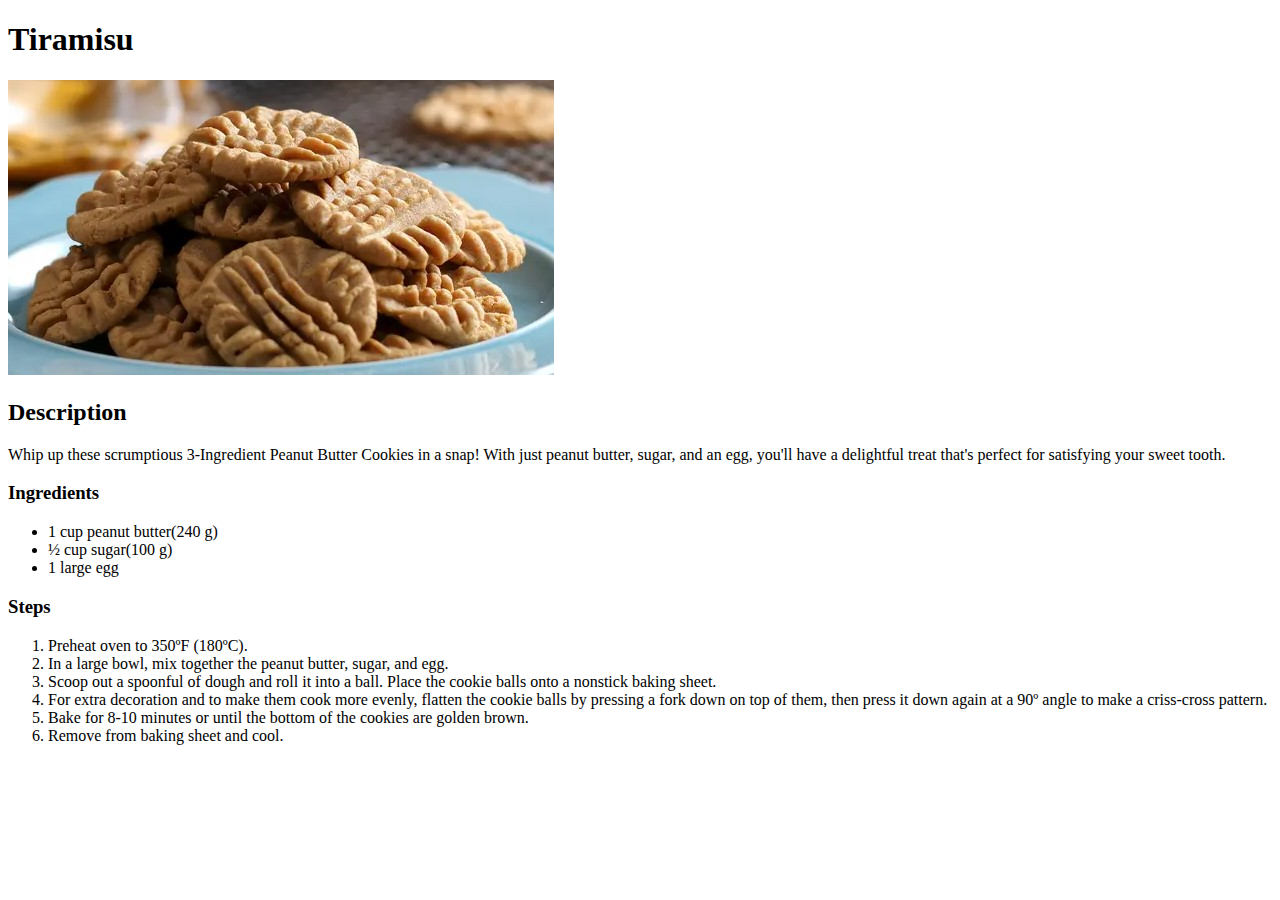
==== recipes/Penut Butter Cookies.html @ 167d1a83 "Added in two more recipe pages, penut butter cookies and a cocktail." ====
<!DOCTYPE html>
<html lang="en">
<head>
    <meta charset="UTF-8">
    <meta name="viewport" content="width=device-width, initial-scale=1.0">
    <title>Penut Butter Cookie Recipe</title>
</head>
<body>
    <h1>Tiramisu</h1>
    <img src="./images/penutButterCookies.jpg" alt="Photo of Penut Butter Cookies">
    <h2>
        Description
    </h2>
    <p>
        Whip up these scrumptious 3-Ingredient Peanut Butter Cookies in a snap! With just peanut butter, sugar, and an egg, you'll have a delightful treat that's perfect for satisfying your sweet tooth.
    </p>
    <h3>Ingredients</h3>
    <ul>
        <li>1 cup peanut butter(240 g)</li>
        <li>½ cup sugar(100 g) </li>
        <li>1 large egg</li>
    </ul>

    <h3>Steps</h3>
    <ol>
        <li>Preheat oven to 350ºF (180ºC).</li>
        <li>In a large bowl, mix together the peanut butter, sugar, and egg.</li>
        <li>Scoop out a spoonful of dough and roll it into a ball. Place the cookie balls onto a nonstick baking sheet.</li>
        <li>For extra decoration and to make them cook more evenly, flatten the cookie balls by pressing a fork down on top of them, then press it down again at a 90º angle to make a criss-cross pattern.</li>
        <li>Bake for 8-10 minutes or until the bottom of the cookies are golden brown.</li>
        <li>Remove from baking sheet and cool.</li>
    </ol>

</body>
</html>
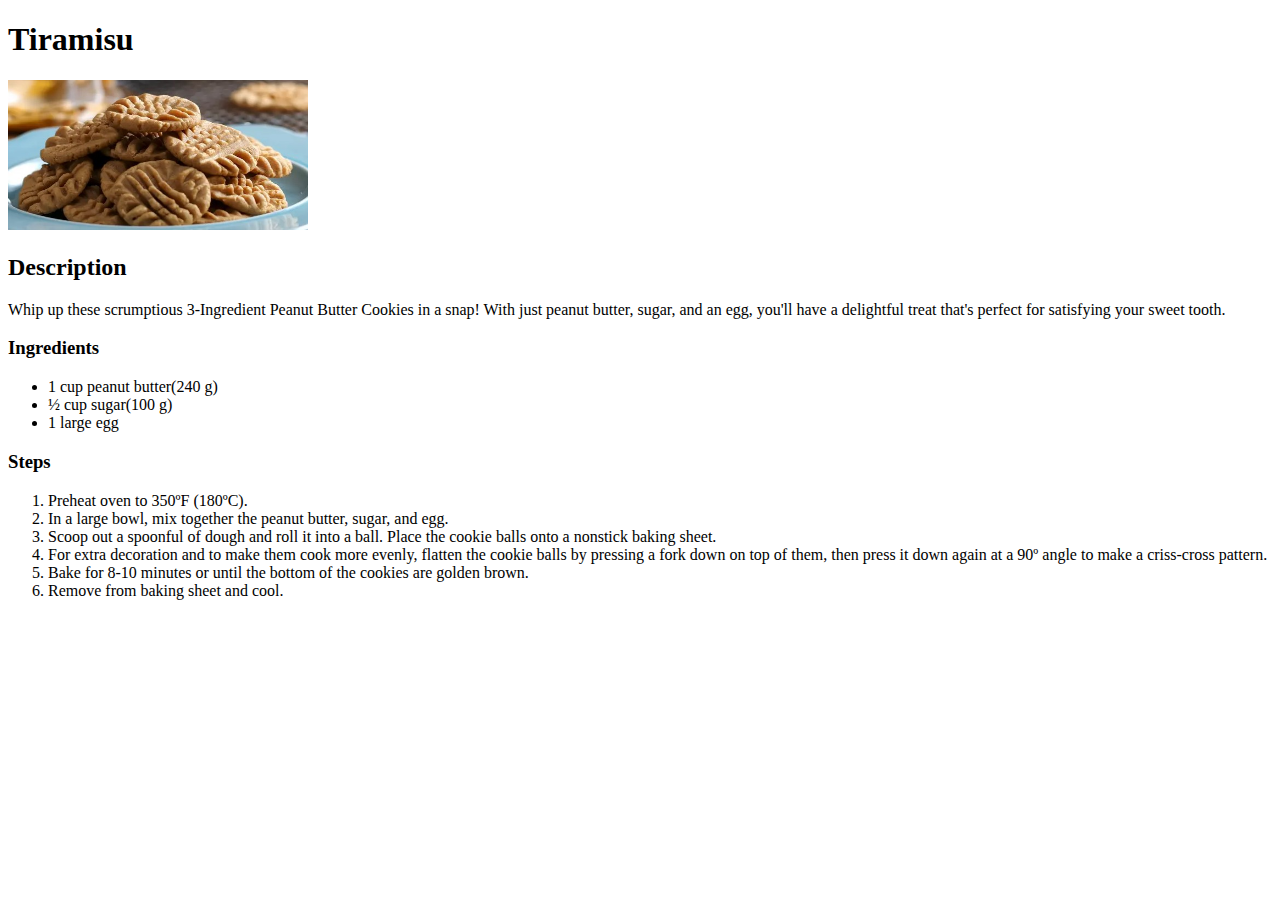
==== commit c66941d5: "Added in paragraphs to index page and formatted size of images in recipes." ====
--- a/recipes/Penut Butter Cookies.html
+++ b/recipes/Penut Butter Cookies.html
@@ -7,7 +7,7 @@
 </head>
 <body>
     <h1>Tiramisu</h1>
-    <img src="./images/penutButterCookies.jpg" alt="Photo of Penut Butter Cookies">
+    <img src="./images/penutButterCookies.jpg" alt="Photo of Penut Butter Cookies" width="300" height="150">
     <h2>
         Description
     </h2>
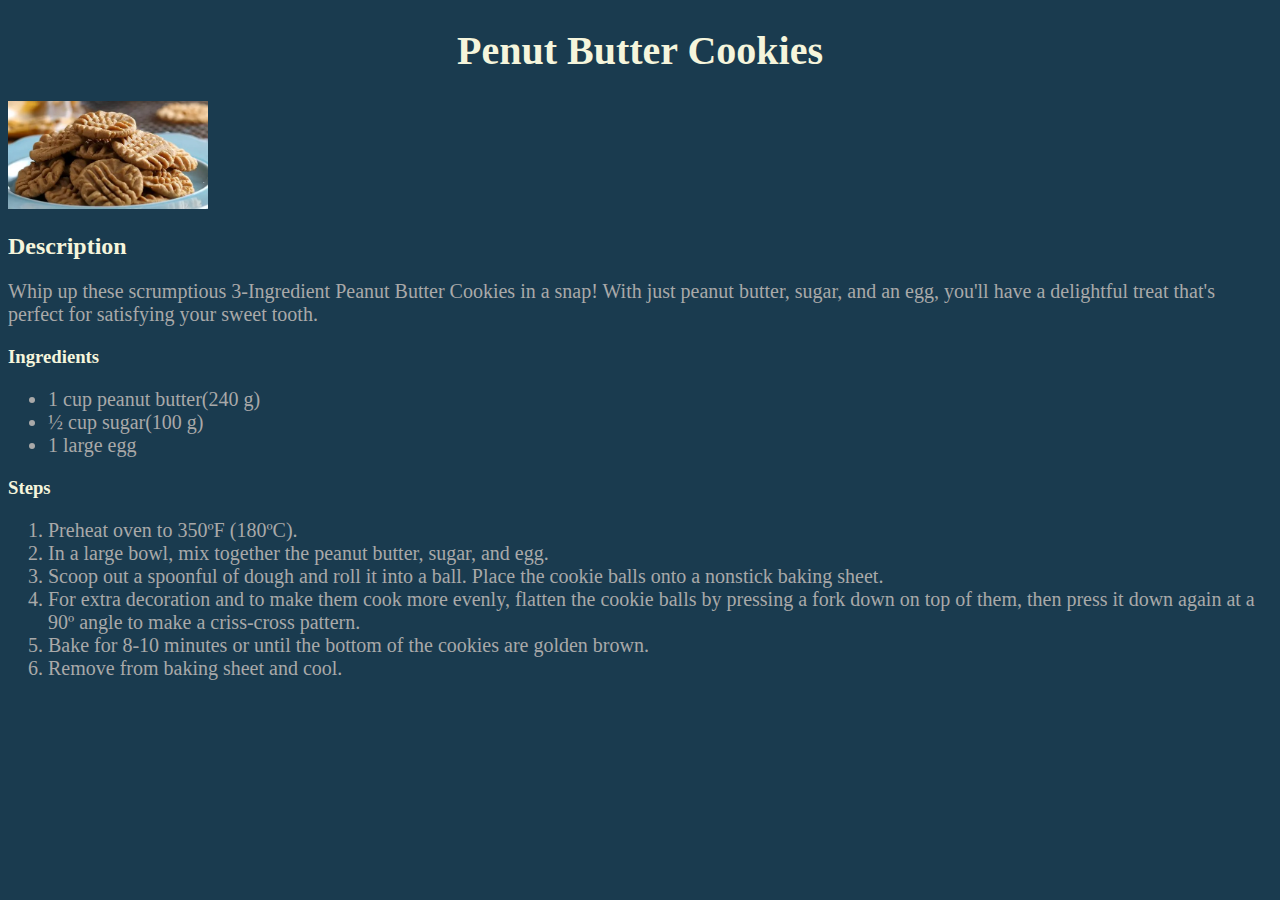
==== commit 817ed7de: "Including some basic styling for the webpages." ====
--- a/recipes/Penut Butter Cookies.html
+++ b/recipes/Penut Butter Cookies.html
@@ -2,11 +2,12 @@
 <html lang="en">
 <head>
     <meta charset="UTF-8">
+    <link rel="stylesheet" href="../style.css">
     <meta name="viewport" content="width=device-width, initial-scale=1.0">
     <title>Penut Butter Cookie Recipe</title>
 </head>
-<body>
-    <h1>Tiramisu</h1>
+<body class="recipe">
+    <h1 class="head">Penut Butter Cookies</h1>
     <img src="./images/penutButterCookies.jpg" alt="Photo of Penut Butter Cookies" width="300" height="150">
     <h2>
         Description
--- a/style.css
+++ b/style.css
@@ -0,0 +1,38 @@
+* {
+    font-family:Georgia, 'Times New Roman', Times, serif;
+}
+
+.index {
+    background-color: beige;
+}
+
+.link {
+    font-size: 25px;
+    color: cadetblue;
+}
+
+img {
+    width:200px;
+    height: auto;
+}
+
+h1 {
+    font-size: 40px;
+    text-align: center;
+    font-weight: bold;
+    color: #6a59d7;
+}
+
+.recipe {
+    background-color: rgb(26, 59, 79);
+    color: beige;
+}
+
+.recipe .head {
+    color: beige;
+}
+
+ol, ul, p {
+    font-size: 20px;
+    color: darkgrey;
+}